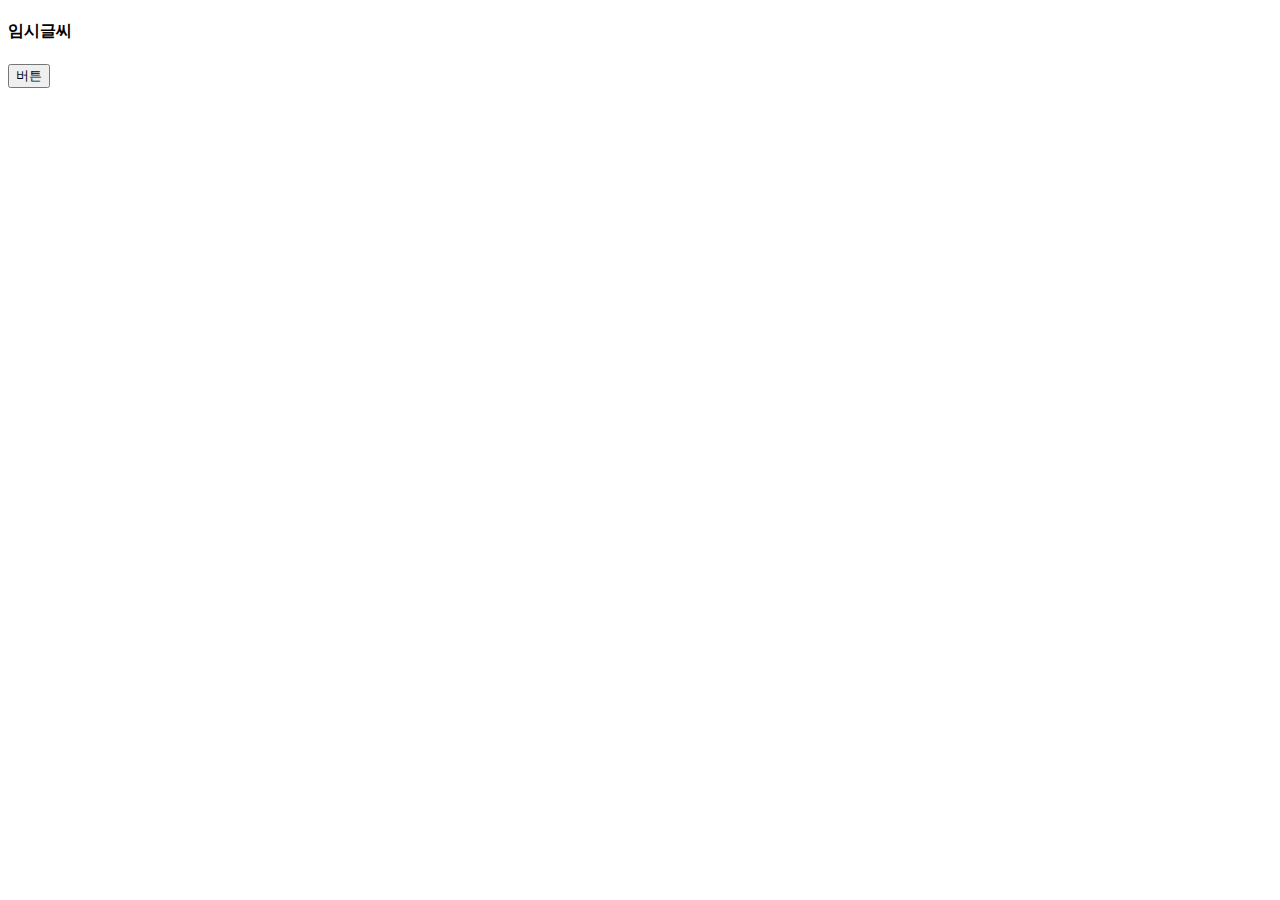
==== javascript/ajax.html @ f3342113 "ajax" ====
<!DOCTYPE html>
<html lang="en">
<head>
    <meta charset="UTF-8">
    <meta http-equiv="X-UA-Compatible" content="IE=edge">
    <meta name="viewport" content="width=device-width, initial-scale=1.0">
    <title>Document</title>
    <script
  src="https://code.jquery.com/jquery-3.6.0.min.js"
  integrity="sha256-/xUj+3OJU5yExlq6GSYGSHk7tPXikynS7ogEvDej/m4="
  crossorigin="anonymous"></script>
</head>
<body>
    <h4 id = 'hello'>임시글씨</h4>
    <button id="hi">버튼</button>
    <!-- 
        서버 : 접속자가 요청을 하면 데이터를 갖다줌
        요청 : GET / POST 요청
        GET : URL을 입력해서 요청함(읽기)
        POST : 아이디, 비밀번호 등 숨겨서 뭔가 정보를 전달하거나 요청함(쓰기)
        AJAX : 서버에다가 GET/POST 요청을 할 수 있게 도와주는데
        새로고침없이 요청할 수 있음 == 이것을 하려고 사용함
    -->

    <script>
        $.ajax({
            url : 'https://codingapple1.github.io/hello.txt',
            type : 'GET'
        }).done(function(데이터){
            // hi라는 버튼을 누르면
            // url에서 데이터를 받아와서
            // hello의 글씨를 변경해주세요.
            $('#hi').click(function(){
                $('#hello').html(데이터)
            })
        })
        // https://codingapple1.github.io/hello.txt에 GET요청하는 코드
    </script>

</body>
</html>
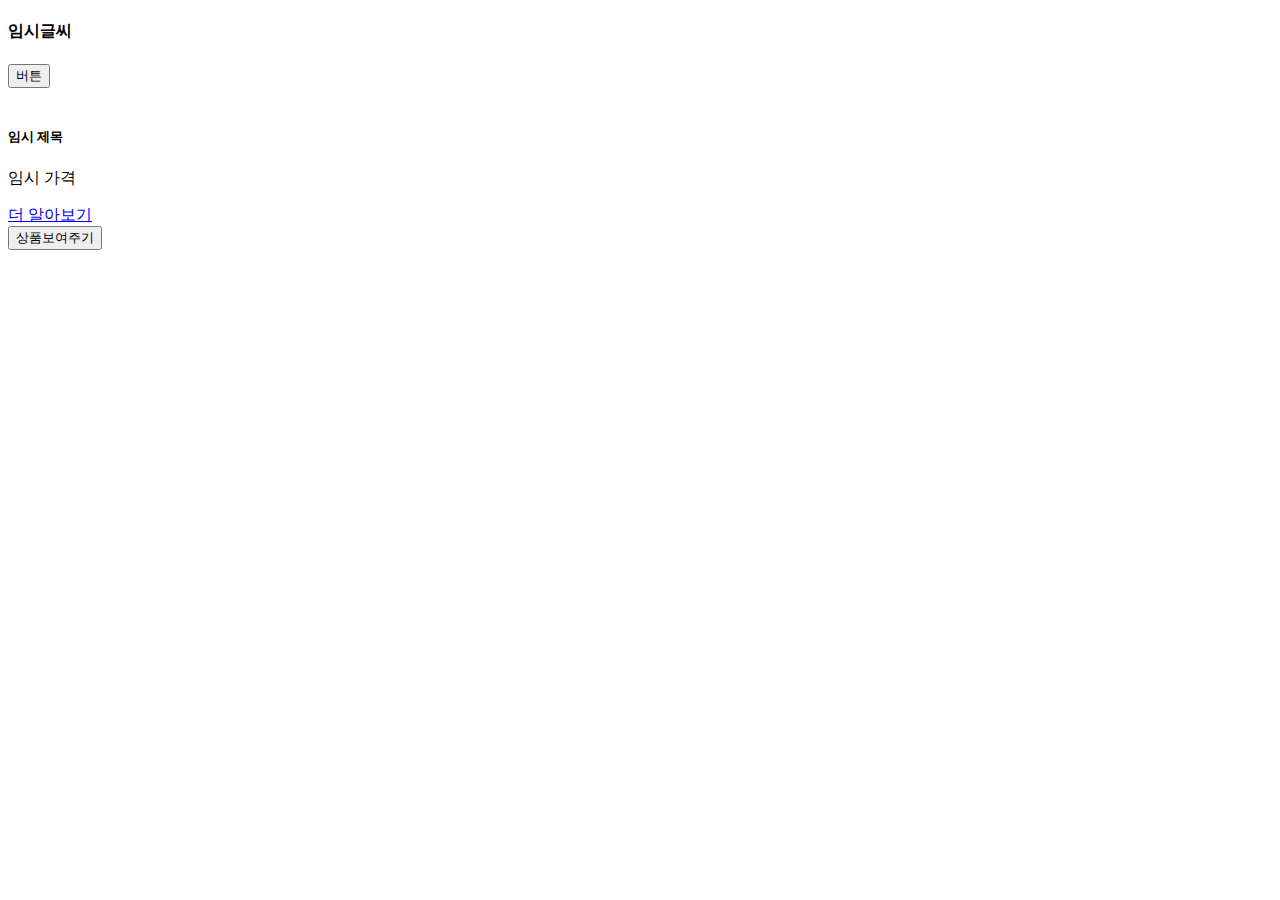
==== commit 6c9b91c5: "ajax2" ====
--- a/javascript/ajax.html
+++ b/javascript/ajax.html
@@ -4,6 +4,7 @@
     <meta charset="UTF-8">
     <meta http-equiv="X-UA-Compatible" content="IE=edge">
     <meta name="viewport" content="width=device-width, initial-scale=1.0">
+    <link href="https://cdn.jsdelivr.net/npm/bootstrap@5.1.3/dist/css/bootstrap.min.css" rel="stylesheet" integrity="sha384-1BmE4kWBq78iYhFldvKuhfTAU6auU8tT94WrHftjDbrCEXSU1oBoqyl2QvZ6jIW3" crossorigin="anonymous">
     <title>Document</title>
     <script
   src="https://code.jquery.com/jquery-3.6.0.min.js"
@@ -21,8 +22,32 @@
         AJAX : 서버에다가 GET/POST 요청을 할 수 있게 도와주는데
         새로고침없이 요청할 수 있음 == 이것을 하려고 사용함
     -->
+    <div class="card">
+        <img src="" class="card-img-top">
+        <div class="card-body">
+          <h5 class="card-title">임시 제목</h5>
+          <p class="card-text">임시 가격</p>
+          <a href="#" class="btn btn-primary">더 알아보기</a>
+        </div>
+      </div>
+    
+    <button id='bbc' class="btn btn-danger">상품보여주기</button>
 
     <script>
+
+        $.ajax({
+            url : 'https://codingapple1.github.io/data.json',
+            type : 'Get'
+        }).done(function(데이터){
+            console.log(데이터)
+            $('.btn-danger').click(function(){
+                    $('.card-img-top').attr('src','https://codingapple1.github.io/kona.jpg')
+                    $('.card-title').html(데이터.model)
+                    $('.card-text').html(데이터.price)
+            })
+        })
+
+
         $.ajax({
             url : 'https://codingapple1.github.io/hello.txt',
             type : 'GET'
